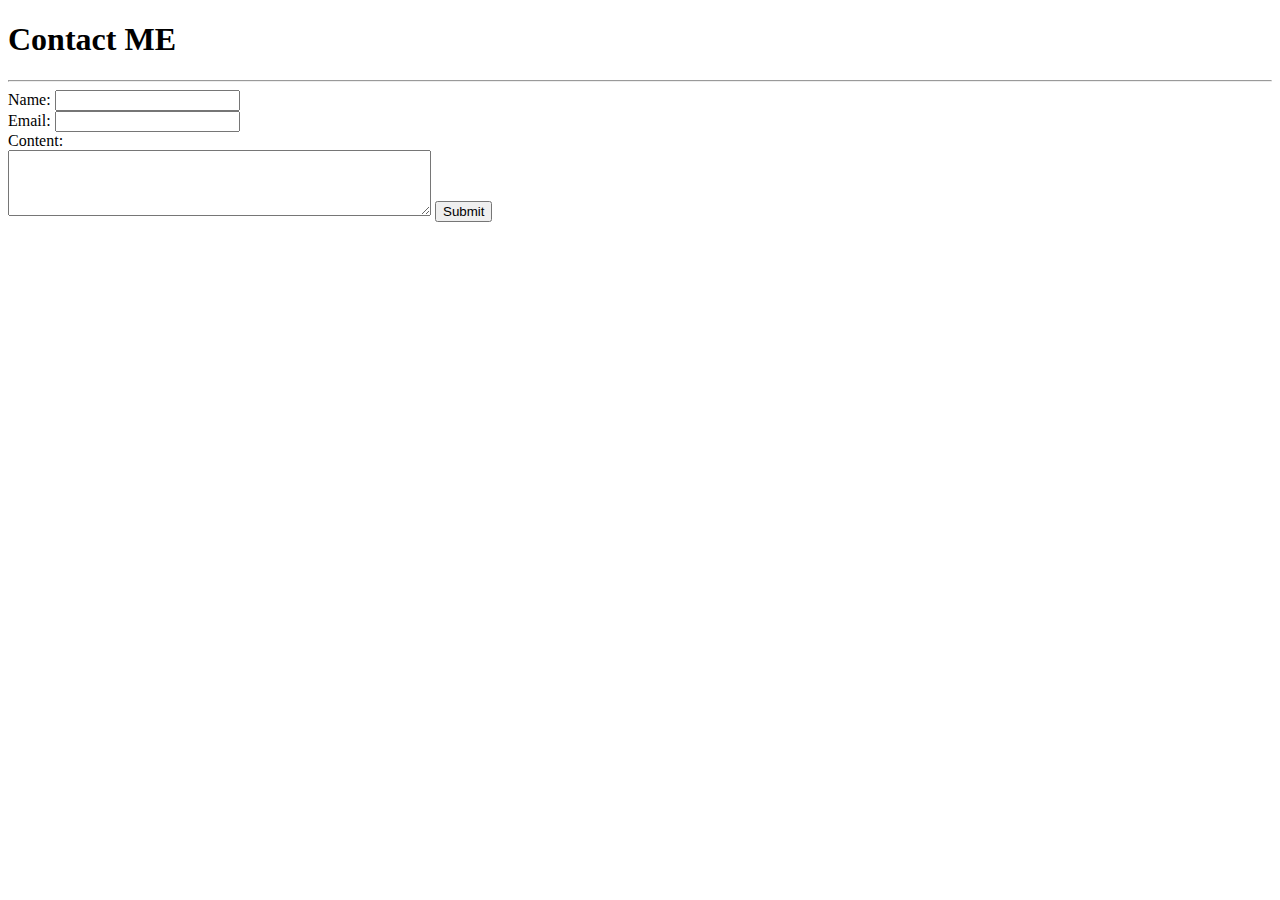
==== contact_me.html @ fcd1da22 "Add contact page" ====
<!DOCTYPE html>
<html lang="en" dir="ltr">
  <head>
    <meta charset="utf-8">
    <title></title>
  </head>
  <body>
    <h1>Contact ME</h1>
    <hr>
        <form class="" action="mailto:linhengchuan@gmail.com" method="post">
          <label for="">Name: </label>
          <input type="name" name="" value="">
          <br>
          <label for="">Email: </label>
          <input type="email" name="" value="">
          <br>
          <label for="">Content: </label>
          <br>
          <textarea id="content" name="content" rows="4" cols="50">
          </textarea>
          <input type="submit" name="" value="Submit">


        </form>
  </body>
</html>
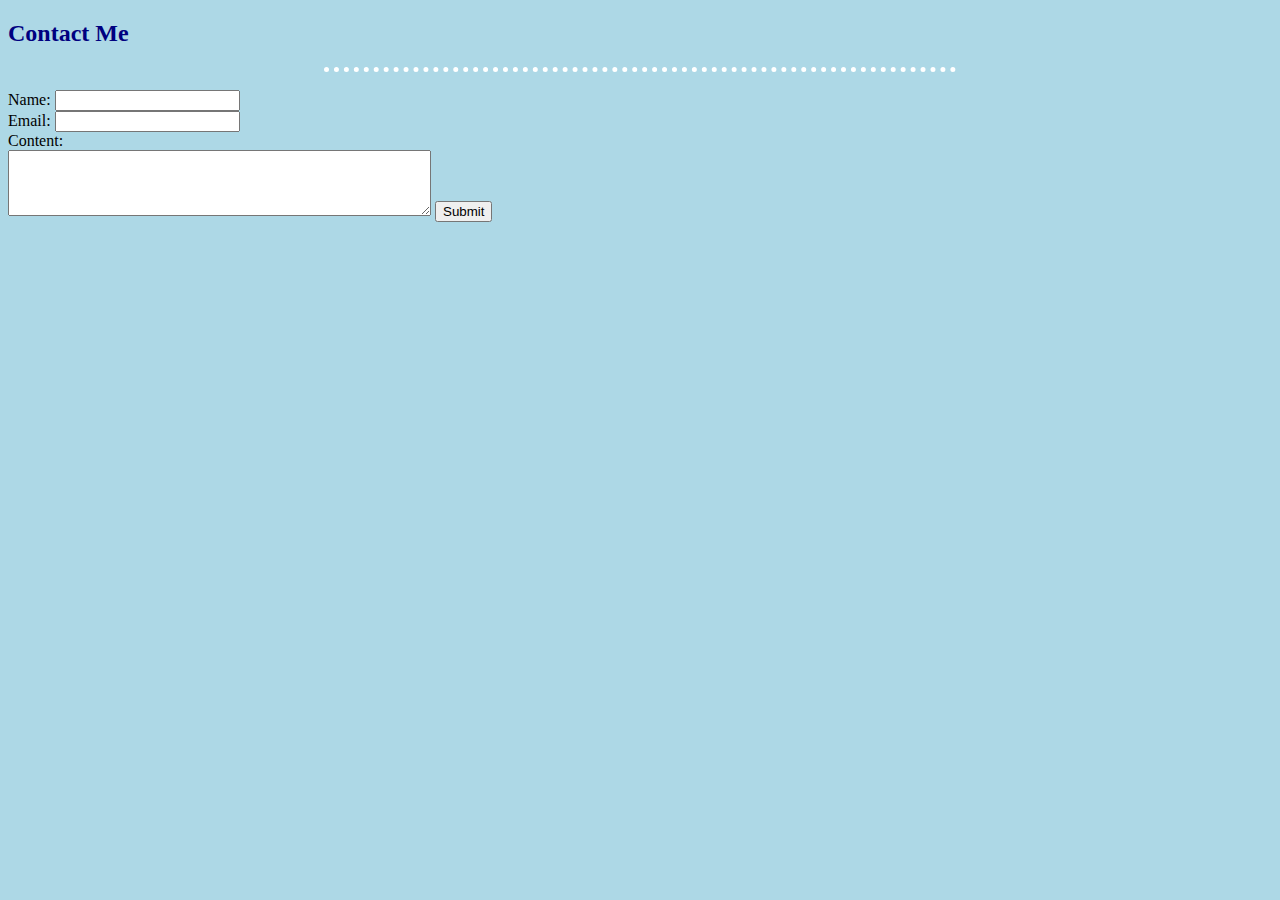
==== commit 5f22ea46: "Add css" ====
--- a/contact_me.html
+++ b/contact_me.html
@@ -2,10 +2,11 @@
 <html lang="en" dir="ltr">
   <head>
     <meta charset="utf-8">
-    <title></title>
+    <title>Contact page</title>
+    <link rel="stylesheet" href="css/styles.css">
   </head>
   <body>
-    <h1>Contact ME</h1>
+    <h2>Contact Me</h2>
     <hr>
         <form class="" action="mailto:linhengchuan@gmail.com" method="post">
           <label for="">Name: </label>
--- a/css/styles.css
+++ b/css/styles.css
@@ -0,0 +1,14 @@
+body {
+  background-color: lightblue;
+}
+hr {
+  border-color: white;
+  border-style: none;
+  border-style: dotted none none;
+  border-width: thick;
+  height: 10px;
+  width: 50%;
+}
+h2 {
+  color: navy;
+}
